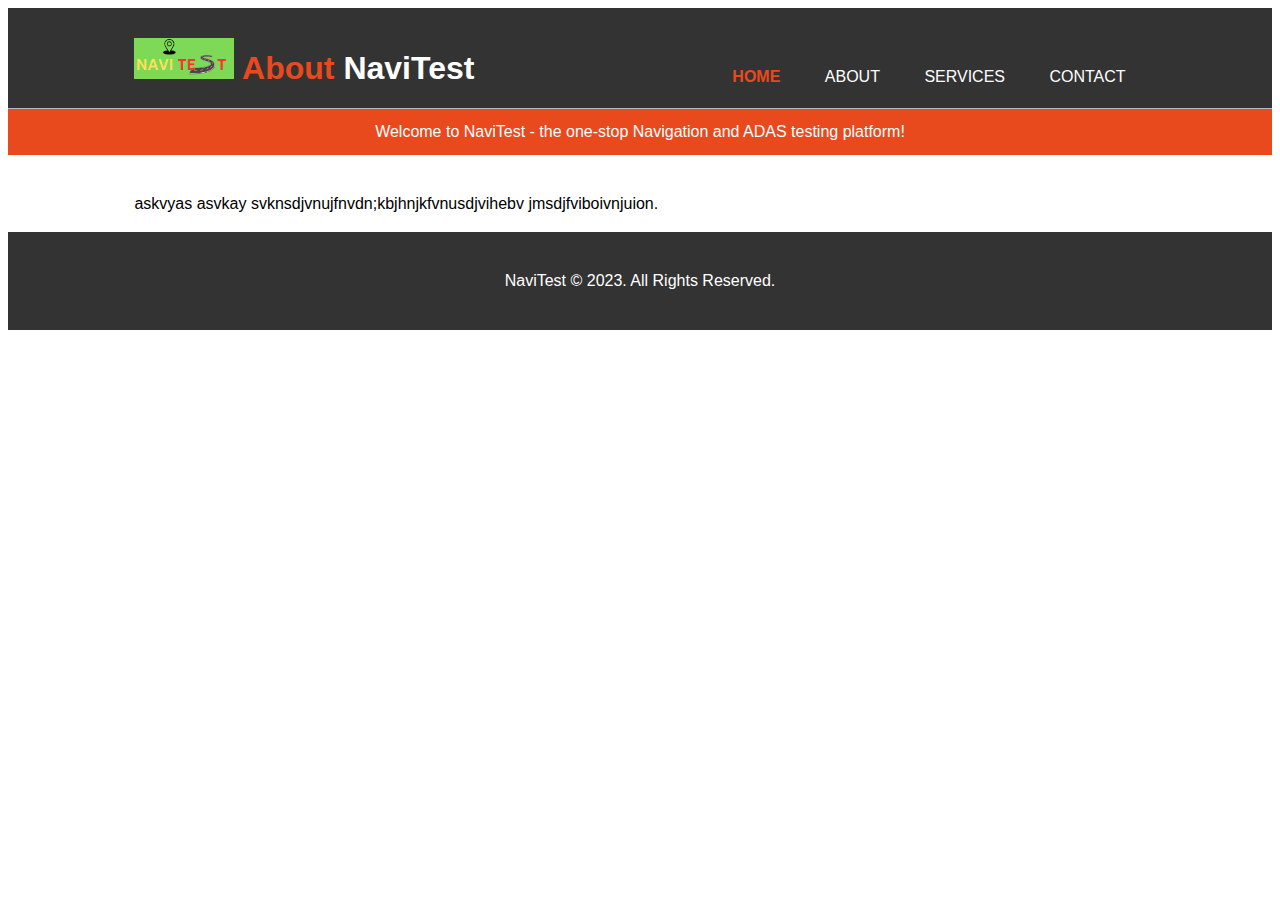
==== website/about.html @ a79bb786 "Updated the folder structure" ====
<!DOCTYPE html>
<html>
<head>
    <title>NaviTest</title>
    <link rel="stylesheet" href="css/style.css">
</head>
<body>
    <header>
        <div class="container">
            <div id="branding">

                <h1>    <img src="Navi_test.png" alt="NaviTest Logo" class="logo">
                    <span class="highlight">About</span> NaviTest</h1>
            </div>
            <nav>
                <ul>
                    <li class="current"><a href="index.html">Home</a></li>
                    <li><a href="about.html">About</a></li>
                    <li><a href="services.html">Services</a></li>
                    <li><a href="contact.html">Contact</a></li>
                </ul>
            </nav>
        </div>
    </header>

    <div class="banner">
        <p>Welcome to NaviTest - the one-stop Navigation and ADAS testing platform!</p>
    </div>

    <div class="container">
        <p>askvyas asvkay svknsdjvnujfnvdn;kbjhnjkfvnusdjvihebv jmsdjfviboivnjuion.</p>
    </div>

    <footer>
        <p>NaviTest © 2023. All Rights Reserved.</p>
    </footer>
</body>
</html>
---- website/css/style.css ----
body {
    font-family: Arial, sans-serif;
    line-height: 1.6;
}

.container {
    width: 80%;
    margin: auto;
    overflow: hidden;
}

header {
    background: #333;
    color: #fff;
    padding-top: 30px;
    min-height: 70px;
    border-bottom: #bbb 1px solid;
}

header a {
    color: #fff;
    text-decoration: none;
    text-transform: uppercase;
    font-size: 16px;
}

header ul {
    padding: 0;
    list-style: none;
}

header li {
    display: inline;
    padding: 0 20px 0 20px;
}

header #branding {
    float: left;
}

header #branding h1 {
    margin: 0;
}

header nav {
    float: right;
    margin-top: 10px;
}

header .highlight, header .current a {
    color: #e8491d;
    font-weight: bold;
}

header a:hover {
    color: #ffffff;
    font-weight: bold;
}

.banner {
    padding: 10px;
    margin-bottom: 20px;
    background: #e8491d;
    color: #fff;
    text-align: center;
}
.logo {
    width: 100px; 
    height: auto; 
}

.banner p {
    margin: 0;
}

footer {
    text-align: center;
    padding: 20px 0;
    background-color: #333;
    color: white;
}
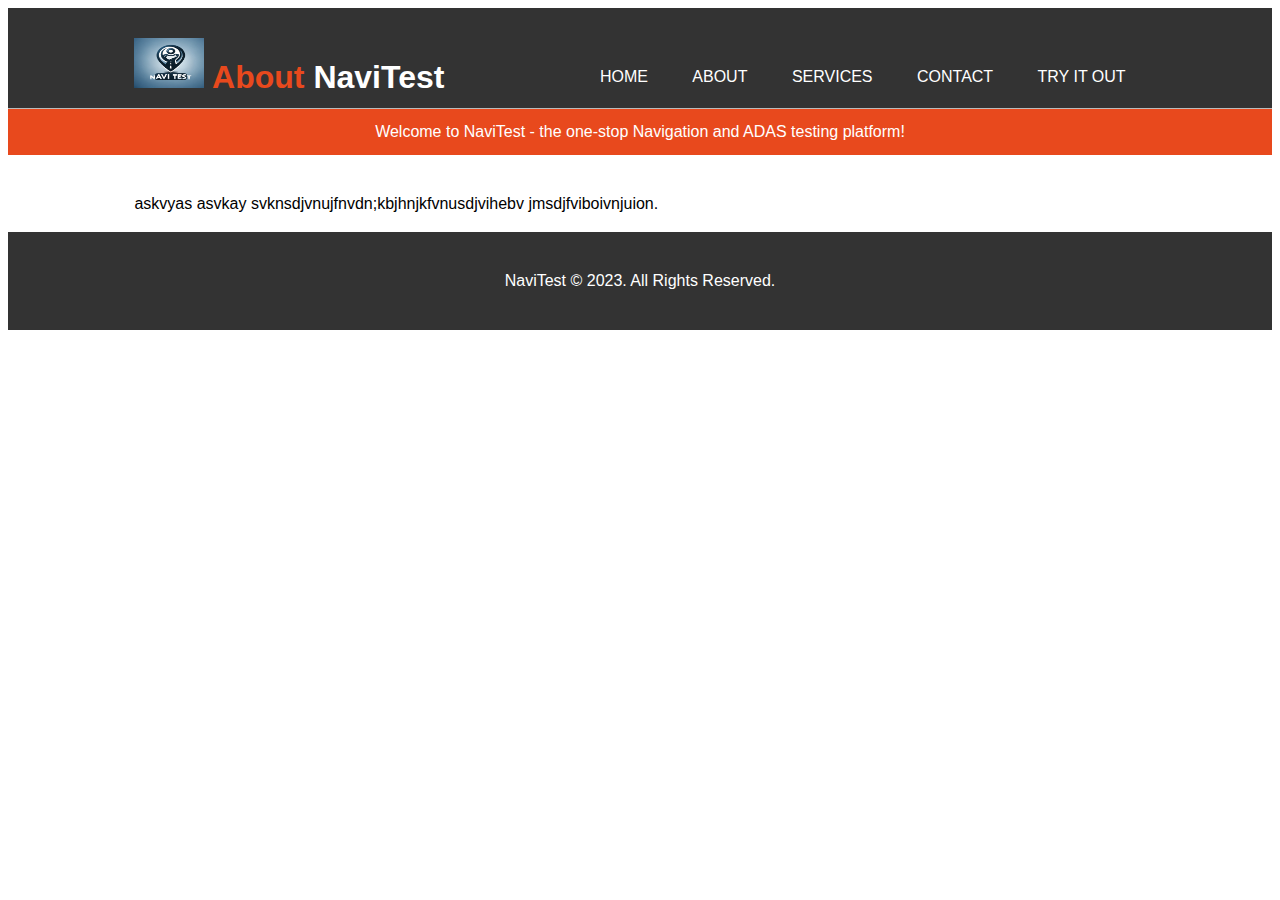
==== commit 12c65de1: "Update app.py to route other html pages" ====
--- a/website/about.html
+++ b/website/about.html
@@ -2,22 +2,23 @@
 <html>
 <head>
     <title>NaviTest</title>
-    <link rel="stylesheet" href="css/style.css">
+    <link rel="stylesheet" type="text/css" href="static/css/style.css">
 </head>
 <body>
     <header>
         <div class="container">
             <div id="branding">
 
-                <h1>    <img src="Navi_test.png" alt="NaviTest Logo" class="logo">
+                <h1>    <img src="static/naviTest_new.png" alt="NaviTest Logo" class="logo">
                     <span class="highlight">About</span> NaviTest</h1>
             </div>
             <nav>
                 <ul>
-                    <li class="current"><a href="index.html">Home</a></li>
-                    <li><a href="about.html">About</a></li>
-                    <li><a href="services.html">Services</a></li>
-                    <li><a href="contact.html">Contact</a></li>
+                    <li><a href="index.html">Home</a></li>
+                    <li><a href="current">About</a></li>
+                    <li><a href="/services">Services</a></li>
+                    <li><a href="/contact">Contact</a></li>
+                    <li><a href="/product">Try it out</a></li>
                 </ul>
             </nav>
         </div>
--- a/website/static/css/style.css
+++ b/website/static/css/style.css
@@ -0,0 +1,84 @@
+body {
+    font-family: Arial, sans-serif;
+    line-height: 1.6;
+}
+
+.container {
+    width: 80%;
+    margin: auto;
+    overflow: hidden;
+}
+
+header {
+    background: #333;
+    color: #fff;
+    padding-top: 30px;
+    min-height: 70px;
+    border-bottom: #bbb 1px solid;
+}
+
+header a {
+    color: #fff;
+    text-decoration: none;
+    text-transform: uppercase;
+    font-size: 16px;
+}
+
+header ul {
+    padding: 0;
+    list-style: none;
+}
+
+header li {
+    display: inline;
+    padding: 0 20px 0 20px;
+}
+
+header #branding {
+    float: left;
+}
+
+header #branding h1 {
+    margin: 0;
+}
+
+header nav {
+    float: right;
+    margin-top: 10px;
+}
+
+header .highlight, header .current a {
+    color: #e8491d;
+    font-weight: bold;
+}
+
+header a:hover {
+    color: #ffffff;
+    font-weight: bold;
+}
+
+.banner {
+    padding: 10px;
+    margin-bottom: 20px;
+    background: #e8491d;
+    color: #fff;
+    text-align: center;
+}
+.logo {
+    /* 100*100 px logo trial --> too big*/
+    width: 70px; 
+    height: 50px; 
+
+}
+
+.banner p {
+    margin: 0;
+}
+
+footer {
+    text-align: center;
+    padding: 20px 0;
+    background-color: #333;
+    color: white;
+}
+
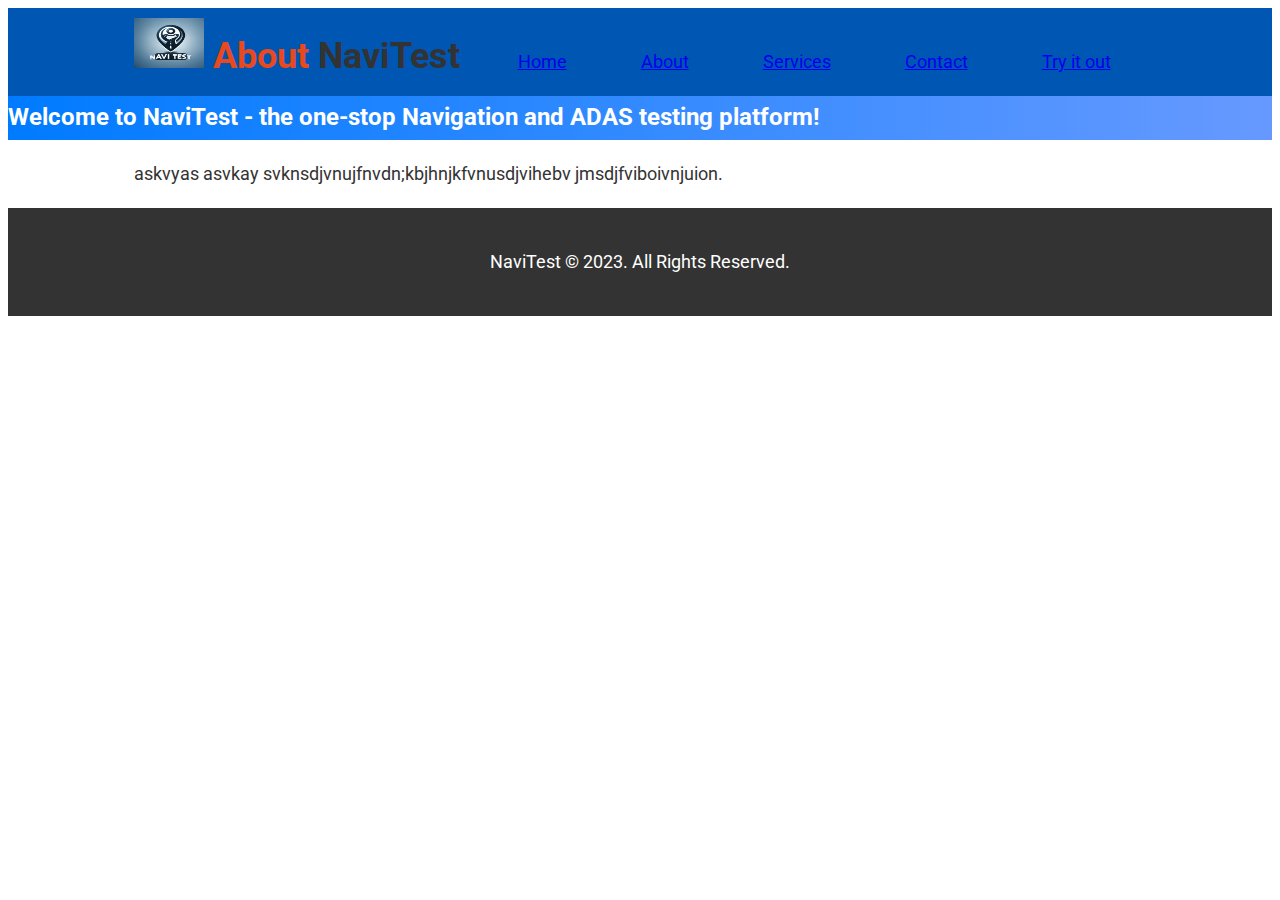
==== commit 1ecdb1ca: "Updated styles.css" ====
--- a/website/about.html
+++ b/website/about.html
@@ -14,8 +14,8 @@
             </div>
             <nav>
                 <ul>
-                    <li><a href="index.html">Home</a></li>
-                    <li><a href="current">About</a></li>
+                    <li><a href="/">Home</a></li>
+                    <li><a href="/about">About</a></li>
                     <li><a href="/services">Services</a></li>
                     <li><a href="/contact">Contact</a></li>
                     <li><a href="/product">Try it out</a></li>
--- a/website/static/css/style.css
+++ b/website/static/css/style.css
@@ -1,7 +1,61 @@
+@import url('https://fonts.googleapis.com/css2?family=Roboto:wght@400;700&display=swap');
+
 body {
-    font-family: Arial, sans-serif;
-    line-height: 1.6;
+    font-family: 'Roboto', Arial, sans-serif;
+    line-height: 1.8;
+    font-size: 18px;
+    color: #333; 
 }
+
+
+
+header {
+    background: #0056b3; 
+    padding-top: 10px;
+    position: sticky;
+    top: 0;
+    z-index: 1000;
+}
+
+header a {
+    font-size: 18px;
+    padding: 10px 15px; 
+}
+
+header a:hover {
+    background-color: #e6f0ff; 
+}
+
+.banner {
+    background: linear-gradient(to right, #007bff, #6699ff);
+    color: #fff;
+    font-size: 24px;
+    font-weight: bold;
+}
+
+form input[type="file"], form button {
+    padding: 10px 15px;
+    border: none;
+    border-radius: 5px;
+    margin-top: 10px;
+}
+
+form button {
+    background-color: #ff9800; 
+    color: white;
+    cursor: pointer;
+}
+
+form button:hover {
+    background-color: #e68a00;
+}
+
+footer {
+    padding: 30px 0;
+}
+
+
+
 
 .container {
     width: 80%;
@@ -9,20 +63,7 @@
     overflow: hidden;
 }
 
-header {
-    background: #333;
-    color: #fff;
-    padding-top: 30px;
-    min-height: 70px;
-    border-bottom: #bbb 1px solid;
-}
 
-header a {
-    color: #fff;
-    text-decoration: none;
-    text-transform: uppercase;
-    font-size: 16px;
-}
 
 header ul {
     padding: 0;
@@ -57,15 +98,11 @@
     font-weight: bold;
 }
 
-.banner {
-    padding: 10px;
-    margin-bottom: 20px;
-    background: #e8491d;
-    color: #fff;
-    text-align: center;
-}
+
 .logo {
     /* 100*100 px logo trial --> too big*/
+    /* 70*50 px logo trial --> a bit better*/
+
     width: 70px; 
     height: 50px; 
 
